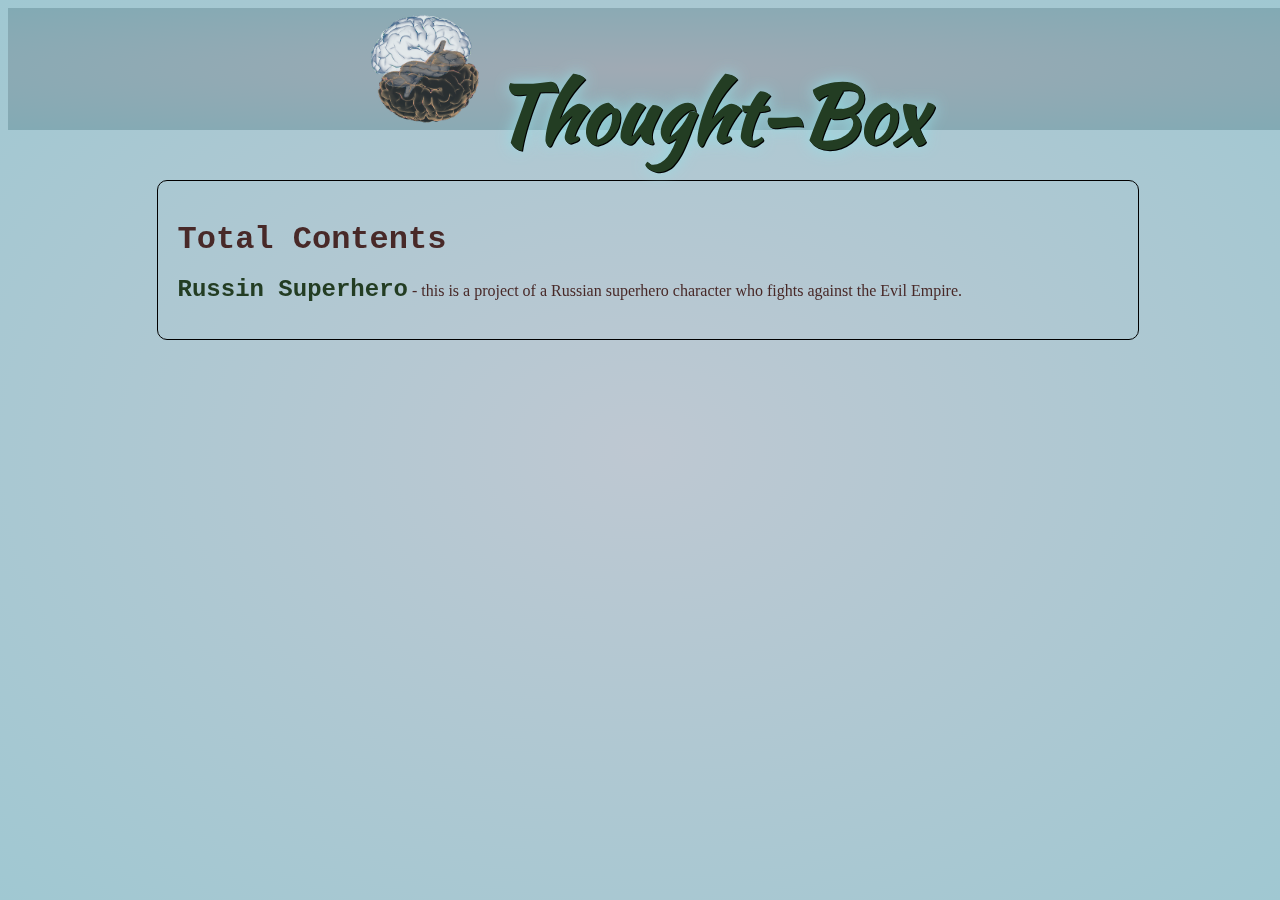
==== index.html @ 04522561 "20210629" ====
<!DOCTYPE html>
<html lang=en>
  <head>
    <meta charset=utf-8>
    <meta http-equiv="content-type" content="text/html">
    <meta name="author" content="Yuriy Lazutin" >
    <meta name="description" content="Ideas collection">
    <meta name="keywords" content="Yuriy Lazutin, Thought-Box">
    <meta name="revisit-after" content="7 days">
    <meta name="distribution" content="Global">
<!--
    <meta name="robots" content="index,follow">
-->
    <title>Thought-Box</title>
    <link rel="stylesheet" type="text/css" href="index.css">
  </head>

  <!-- Locale styles -->
  <style>
    a
    {
      text-decoration: none; /* Remove links underline */
      color: #233D23;
    }
  </style>

  <body
    bgproperties="fixed"
    onload="window.defaultStatus='Thought-Box'"
    style="width: 100%; height: 100%; position: fixed;"
  >

    <header>
      <table class="pghead" border=0>
        <tr>
          <td style="width: 5%;"></td>
          <td align="center">
            <table>
              <tr>
                <td><img width=110 height=110 src="index2.png"></td>
                <td width=5px></td>
                <td><H1>Thought-Box</H1></td>
              </tr>
            </table>
          </td>
          <td style="width: 5%;"></td>
        </tr>
      </table>
    </header>

    <br><br>

    <!-- Central -->
    <table class="tb">
      <tr>
        <td style="width: 10%;"></td>
        <td valign="top" style="width: 68%; border-radius: 10px 10px; border: 1px solid black; padding: 20px;">
          <H2>Total Contents</H2>
          <p>
               <a href="2021/0628.superhero.html"><H3>Russin Superhero</H3></a> - this is a project of a Russian superhero character who fights against the Evil Empire.
          </p>
          <!-- $Next element$
          <p>
               <a href="2021/0628.superhero.html"><H3>Russin Superhero</H3></a> - this is a project of a Russian superhero character who fights against the Evil Empire.
          </p>
          $Next element$ -->
        </td>
        <td style="width: 10%;"></td>
      </tr>
    </table>

  </body>
</html>
---- index.css ----
html
{
  height: 100%;
}

body
{
  display: block;
  background-color: rgb(160, 200, 210);
  background: radial-gradient(at 50% 50% , rgb(190, 200, 210), rgb(160, 200, 210));
  color: rgb(72, 41, 40);
  font-size: 1em;
  line-height: 1.5em; /* Интервал между строк */
}

.pghead
{
  width: 100%;
  background-color: rgb(130, 170, 180);
  background: radial-gradient(at 50% 50% , rgb(160, 170, 180), rgb(130, 170, 180));
  color: #233D23;
  text-shadow: 1px 1px 0px rgb(0, 0, 0), 0 0 1em rgb(148, 223, 230);
}

@font-face
{
  font-family: 'font-01';
  src: url(font-01.ttf);
}

h1
{
  font-family: 'font-01';
  font-size: 5em;
  /* margin-top: -15px;  Убираем отступ сверху до текста заголовка*/
  margin-bottom: -35px; /* Убираем отступ от текста заголовка до последующего текста*/
}

h2
{
  font-family: Courier;
  font-size: 2em;
}

h3
{
  font-family: Courier;
  font-size: 1.5em;
  margin-bottom: -15px; /* Убираем отступ от текста заголовка до последующего текста*/
  display: inline; /* Указываем, что после заголовка не нужно делать перенос текста, т.е. текст пойдет сразу после заголовка */
}

.tb
{
  width: 100%;
}

.topt
{
  width: 90%;
  border-collapse: collapse;
  border: 1px solid black;
  padding: 5px;
}

.topt th
{
  border: 1px solid black;
  background-color: rgb(130, 170, 180);
  background: radial-gradient(at 50% 50% , rgb(160, 170, 180), rgb(130, 170, 180));
}

.topt td
{
  border: 1px solid grey;
  font-family: Courier;
  text-shadow: 0 0 0;
  padding: 3px;
}

pre
{
  /* overflow: auto; */
  white-space: pre-wrap;
}

code
{
  display: block;
  background-color: rgb(200, 240, 250);
  background: radial-gradient(at 50% 50% , rgb(210, 220, 230), rgb(180, 220, 230));
  font-family: Courier;
  font-size: 1em;
  text-shadow: 0 0 0;
}

.code_comment
{
  color: rgb(0, 64, 0);
}

img
{
  display: block;
  margin-left: auto;
  margin-right: auto
}

/* Lists */
li
{
  list-style-type: none; /* remove markers */
}

ul
{
  margin-left: 0; /* IE, Opera */
  padding-left: 0; /* Firefox, Safari, Chrome */
}

footer
{
  display:block;
  clear:both;
}

.letter
{
  font-family: 'font-01';
  color: #085208;
  font-size: 1.5em;
  text-shadow: 1 1 1em rgb(0, 0, 0);
}
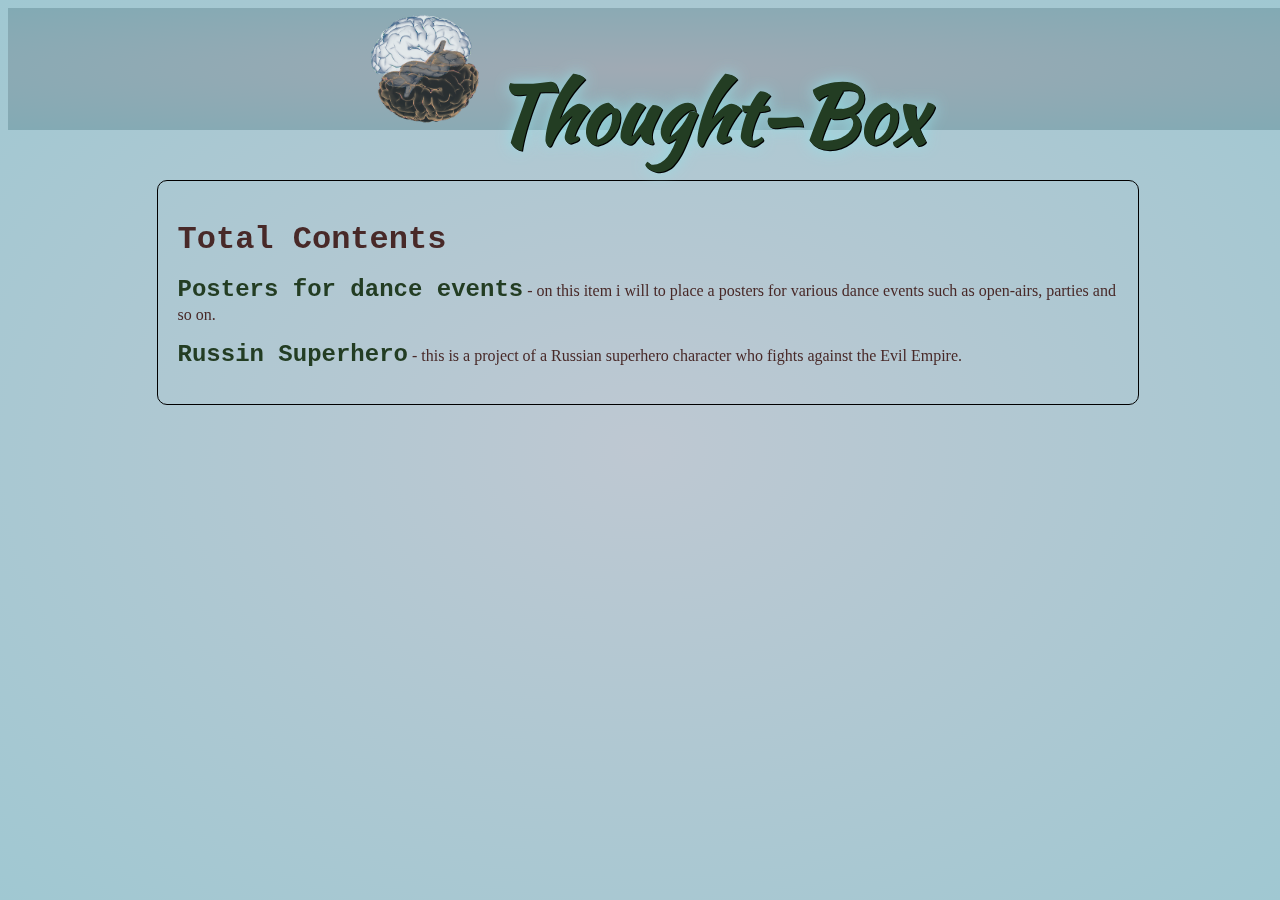
==== commit 9c3343a4: "Added posters" ====
--- a/index.html
+++ b/index.html
@@ -56,14 +56,17 @@
         <td style="width: 10%;"></td>
         <td valign="top" style="width: 68%; border-radius: 10px 10px; border: 1px solid black; padding: 20px;">
           <H2>Total Contents</H2>
-          <p>
-               <a href="2021/0628.superhero.html"><H3>Russin Superhero</H3></a> - this is a project of a Russian superhero character who fights against the Evil Empire.
-          </p>
           <!-- $Next element$
           <p>
                <a href="2021/0628.superhero.html"><H3>Russin Superhero</H3></a> - this is a project of a Russian superhero character who fights against the Evil Empire.
           </p>
           $Next element$ -->
+          <p>
+               <a href="2021/0831.posters.html"><H3>Posters for dance events</H3></a> - on this item i will to place a posters for various dance events such as open-airs, parties and so on.
+          </p>
+          <p>
+               <a href="2021/0628.superhero.html"><H3>Russin Superhero</H3></a> - this is a project of a Russian superhero character who fights against the Evil Empire.
+          </p>
         </td>
         <td style="width: 10%;"></td>
       </tr>
--- a/index.css
+++ b/index.css
@@ -120,8 +120,8 @@
 
 footer
 {
-  display:block;
-  clear:both;
+  display: block;
+  clear: both;
 }
 
 .letter
